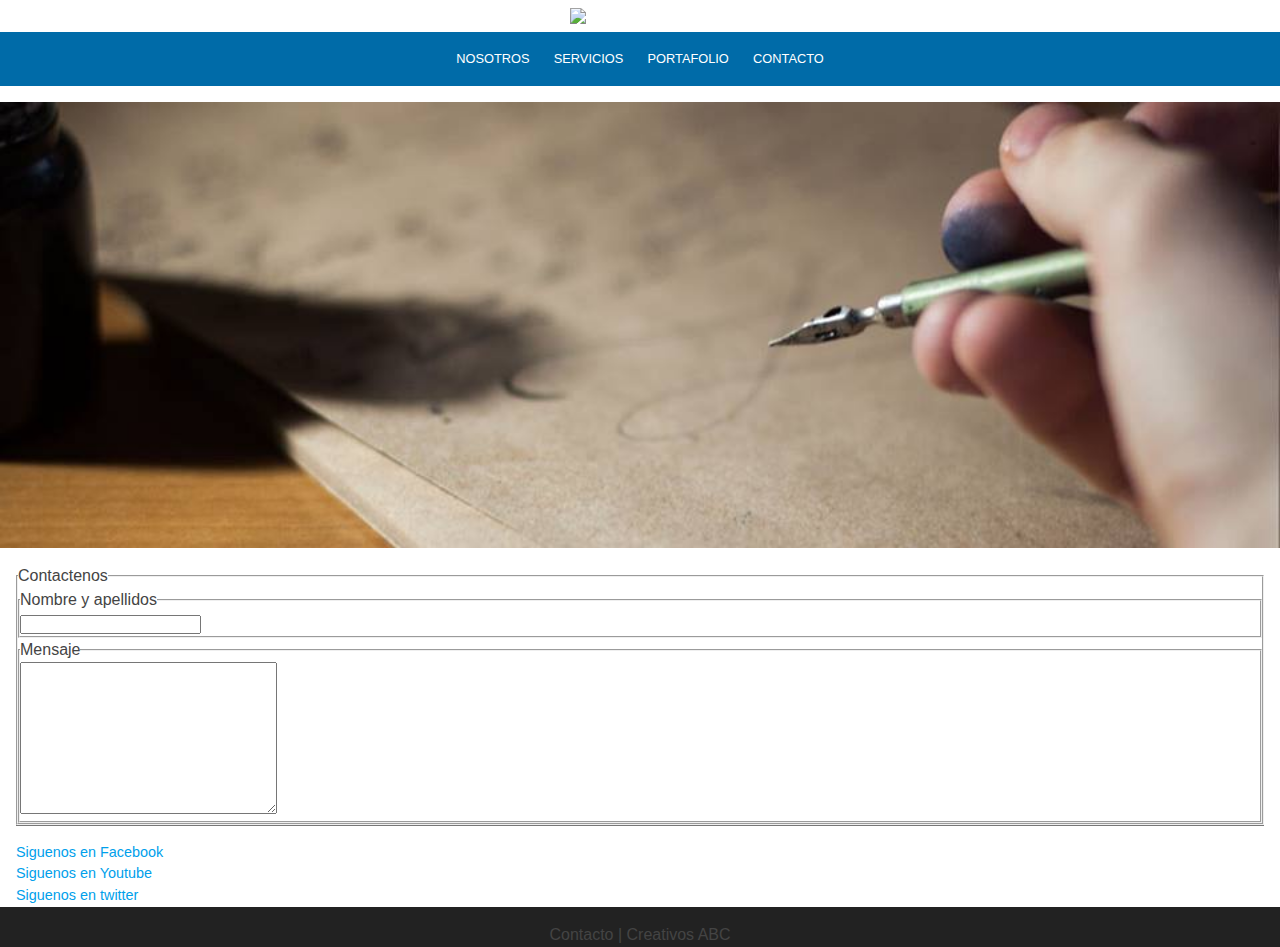
==== contacto.html @ 41f14832 "web" ====
<!DOCTYPE html>
<html lang="en">
  <head>
    <meta charset="UTF-8"/>
    <meta name="viewport" content="width=device-width, initial-scale=1.0"/>
    <meta http-equiv="X-UA-Compatible" content="ie=edge"/>
    <title>Contacto | Creativos ABC</title>
    <link rel="stylesheet" href="css/style.css"/>
  </head>
  <body>
    <header class="main-header">
      <div class="logo-container"><a href="/"><img class="logo" src="https://ed.team/static/images/logo.svg"/></a></div>
      <nav class="menu">
        <ul>
          <li><a href="nosotros.html">Nosotros</a></li>
          <li><a href="servicios.html">Servicios</a></li>
          <li><a href="portafolio.html">Portafolio</a></li>
          <li><a href="contacto.html">Contacto</a></li>
        </ul>
      </nav>
    </header>
    <div class="main-banner"><img class="banner-img" src="/img/contacto.jpg"/>
    </div>
    <div class="main-content">
      <main>
        <form action="">
          <fieldset> 
            <legend>Contactenos</legend>
            <fieldset> 
              <legend>Nombre y apellidos</legend>
              <input type="text"/>
            </fieldset>
            <fieldset>
              <legend>Mensaje</legend>
              <textarea name="" cols="30" rows="10"></textarea>
            </fieldset>
          </fieldset>
        </form>
      </main>
      <aside class="main-sidebar">
        <div class="siguenos"><a href="http://facebook.com">Siguenos en Facebook</a><a href="http://youtube.com"> Siguenos en Youtube</a><a href="http://twitter.com"> Siguenos en twitter</a></div>
      </aside>
    </div>
    <footer class="main-footer">
      <p>Contacto | Creativos ABC</p>
    </footer>
  </body>
</html>
---- css/style.css ----
:root{
    --azul:#006BA8;
    --link:#00A0EB;
    --gris:#777;
    --texto:#444;
}
*,
*:before,
*:after{
    box-sizing: border-box;
    padding: 0;
    margin: 0;
    font-family: Arial,  sans-serif;
}
ul,a{
    list-style: none;
    text-decoration: none;
    color:var(--link);
}
body{
    line-height: 1.5;
    color : var(--texto);
    display: flex;
    flex-direction: column;
    min-height: 100vh;
}
h1{
    color:var(--azul);
}
.logo{
    width: 140px;
    display: block;
    margin: .5em auto;
}
.menu{
    background: var(--azul);
    padding: .5em 0;
}
.menu ul{
    display: flex;
    justify-content: center;
    flex-wrap: wrap;
    margin: 0 0 0 auto;
}
.menu li{
    margin: .2em;
}
.menu a{
    text-transform: uppercase;
    color:#FFF;
    font-size: .8em;
    line-height: 2.5;
    display: block;
    padding: 0 .7em;
}

.menu li:hover,
.menu a:active{
    font-weight: bold;
    background-color: rgba(0, 0, 0,.3)
}

.banner-img{
    width: 100%;
    display: block;
    margin: 1em auto;
}
.main-content{
    padding: 0 1em;
}
.main-footer{
    width: 100%;
    margin-top: auto;
    background: #222;
    text-align: center;
    padding-top: 1em;

}
.main-footer a{
    color:#FFF;
}
.siguenos{
    border-top: 1px solid var(--gris);
    padding-top: 1em;
}
.siguenos a{
    font-size: .9em;
    display: block;
}
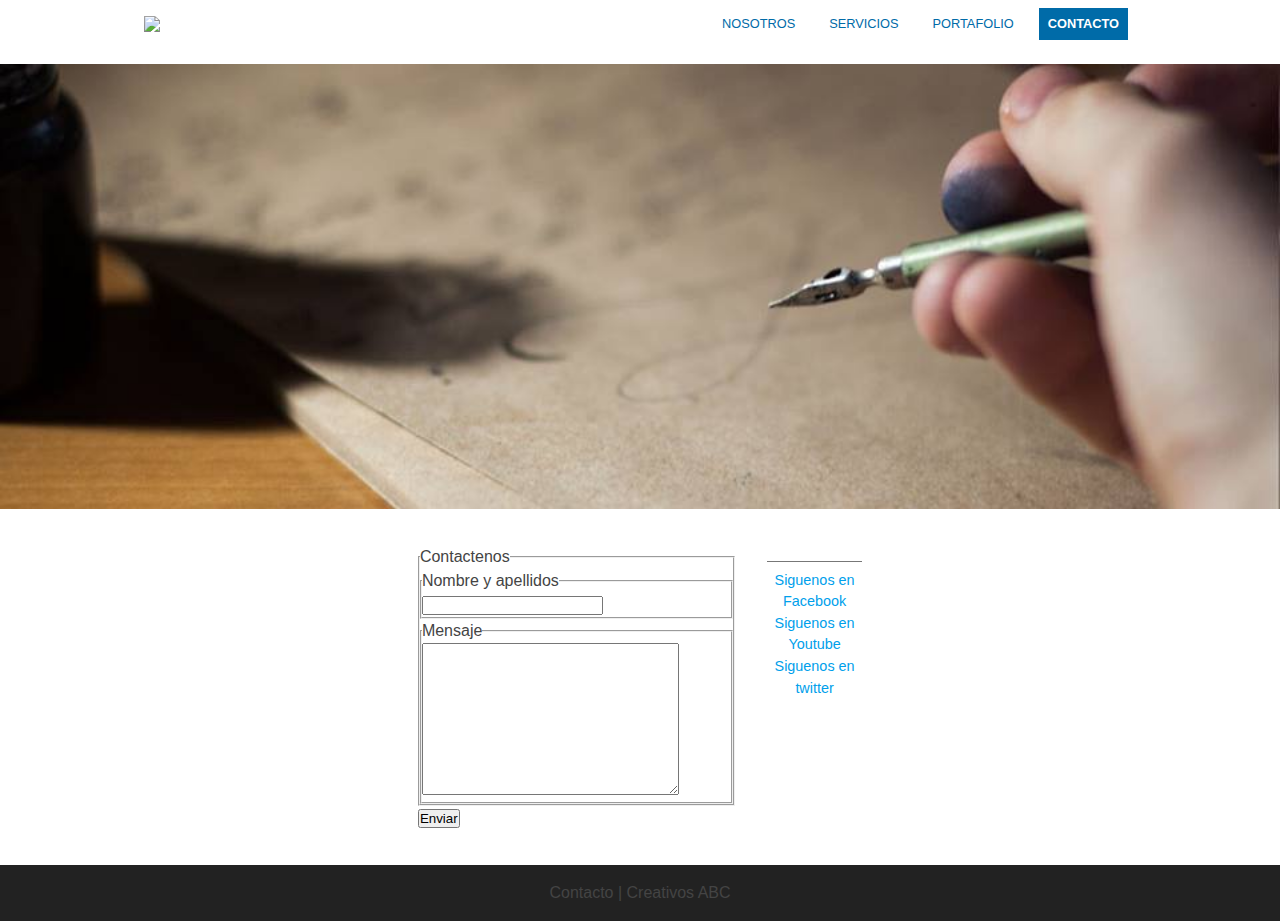
==== commit fe502125: "Terminado" ====
--- a/contacto.html
+++ b/contacto.html
@@ -6,8 +6,9 @@
     <meta http-equiv="X-UA-Compatible" content="ie=edge"/>
     <title>Contacto | Creativos ABC</title>
     <link rel="stylesheet" href="css/style.css"/>
+    <link rel="shortcut icon" href="favicon.ico" type="image/x-icon"/>
   </head>
-  <body>
+  <body class="contacto">
     <header class="main-header">
       <div class="logo-container"><a href="/"><img class="logo" src="https://ed.team/static/images/logo.svg"/></a></div>
       <nav class="menu">
@@ -15,7 +16,7 @@
           <li><a href="nosotros.html">Nosotros</a></li>
           <li><a href="servicios.html">Servicios</a></li>
           <li><a href="portafolio.html">Portafolio</a></li>
-          <li><a href="contacto.html">Contacto</a></li>
+          <li><a class="active" href="contacto.html">Contacto</a></li>
         </ul>
       </nav>
     </header>
@@ -35,6 +36,7 @@
               <textarea name="" cols="30" rows="10"></textarea>
             </fieldset>
           </fieldset>
+          <button>Enviar</button>
         </form>
       </main>
       <aside class="main-sidebar">
--- a/css/style.css
+++ b/css/style.css
@@ -27,10 +27,11 @@
 h1{
     color:var(--azul);
 }
+
 .logo{
     width: 140px;
     display: block;
-    margin: .5em auto;
+    margin: 1em auto;
 }
 .menu{
     background: var(--azul);
@@ -44,6 +45,7 @@
 }
 .menu li{
     margin: .2em;
+    transition: all .5s;
 }
 .menu a{
     text-transform: uppercase;
@@ -55,18 +57,20 @@
 }
 
 .menu li:hover,
-.menu a:active{
+.menu .active{
     font-weight: bold;
-    background-color: rgba(0, 0, 0,.3)
+    background-color: rgba(0, 0, 0, .3);
+    
 }
 
 .banner-img{
     width: 100%;
     display: block;
-    margin: 1em auto;
+    margin: 1em  0 auto;
 }
 .main-content{
     padding: 0 1em;
+    margin: 2.2em auto;
 }
 .main-footer{
     width: 100%;
@@ -79,11 +83,93 @@
 .main-footer a{
     color:#FFF;
 }
+.main-footer a:hover{
+    text-decoration: underline;
+}
 .siguenos{
     border-top: 1px solid var(--gris);
-    padding-top: 1em;
+    padding-top: .5em;
+}
+.main-footer p{
+    margin-bottom: 1em;
 }
 .siguenos a{
     font-size: .9em;
     display: block;
+    transition: all .5s;
 }
+.main-sidebar{
+    margin: 1em auto;
+    text-align: center;
+}
+
+.inicio main{
+    width: 100%;
+}
+/* subiendo de 640*/
+@media screen and (min-width:620px){
+    .menu li{
+        margin: 0 1.5em;
+    }
+    .main-footer .siguenos {
+        display: flex;
+        justify-content: center;
+        padding: 1em 0;
+    }
+    .main-footer a{
+        margin: 0 2em;
+    }
+    
+}
+@media screen and (min-width:768px){
+    .menu li{
+        margin: 0 2em;
+    }
+    .main-content{
+        display: flex;
+    }
+    .main-sidebar{
+        width: 25%;
+        padding-left: 1em;
+    }
+    main{
+        width: 75%;
+        padding-right: 1em;
+    }
+}
+@media screen and (min-width:1024px){
+    .menu li{
+        margin: 0 .5em;
+        
+    }
+    .main-content{
+        max-width: 1024px;
+    }
+    .menu{
+        background: none;
+        margin-left: auto;
+    }
+    .menu a{
+        color: var(--azul);
+    }
+    .main-header{
+        width: 100%;
+        max-width: 1024px;
+        margin: 0 auto;
+        display: flex;
+        align-items: center;
+        padding: 0 1em;
+        
+    }
+    
+    .menu li:hover,
+    .menu .active{
+        
+        font-weight: bold;
+        background-color: var(--azul);
+        
+    }
+    .menu a:hover, .menu .active{
+        color:#FFF;
+    }
+}